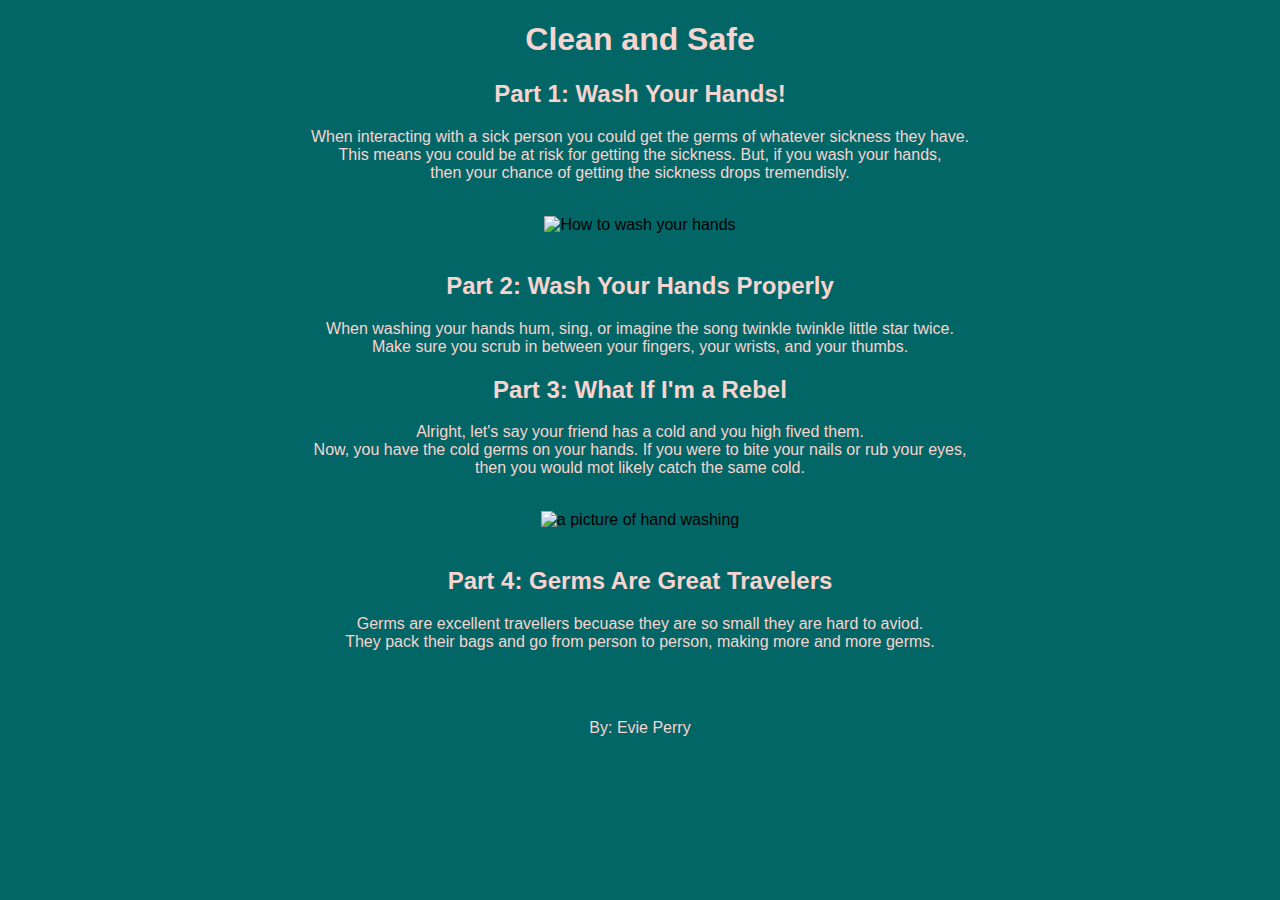
==== funny workspace/science work/sciencework.html @ 7de8d9d0 "syncing work" ====
<!DOCTYPE html>

<head>
    <title>Science School Flier</title>
    <link type="text/css" rel="stylesheet" href="styles.css"/>
    <meta charset="utf-8"/>
</head>

<body>

    <h1>
        Clean and Safe
    </h1>

    <h2>
        Part 1: Wash Your Hands!
    </h2>

    <p>
        When interacting with a sick person you could get the germs of whatever sickness they have. <br>
        This means you could be at risk for getting the sickness. But, if you wash your hands, <br>
        then your chance of getting the sickness drops tremendisly. 
    </p>
        <br>
    <center>
        <img src="https://storage.needpix.com/rsynced_images/how-to-wash-hands.jpg"
        alt="How to wash your hands"
        width="300px"/>
    </center>
        <br>

    <h2>
        Part 2: Wash Your Hands Properly
    </h2>

    <p>
        When washing your hands hum, sing, or imagine the song twinkle twinkle little star twice.<br>
        Make sure you scrub in between your fingers, your wrists, and your thumbs.
    </p>

    

    <h2>
        Part 3: What If I'm a Rebel
    </h2>

    <p>
        Alright, let's say your friend has a cold and you high fived them. <br>
        Now, you have the cold germs on your hands. If you were to bite your nails or rub your eyes, <br>
        then you would mot likely catch the same cold.
    </p>

    <br>

    <center>
        <img src="https://images.pexels.com/photos/545014/pexels-photo-545014.jpeg?cs=srgb&dl=person-washing-his-hand-545014.jpg&fm=jpg"
        alt="a picture of hand washing"
        width="300px"/>
    </center>

    <br>

    <h2>Part 4: Germs Are Great Travelers</h2>

    <p>
        Germs are excellent travellers becuase they are so small they are hard to aviod.<br>
        They pack their bags and go from person to person, making more and more germs.
    </p>

    <br>
    <br>

    <p>
        By: Evie Perry
    </p>

</body>
---- funny workspace/science work/styles.css ----
body {
    background-color: rgb(2, 102, 102);
    font-family: Arial, Helvetica, sans-serif;
}

h1, h2, p {
    text-align: center;
    color: rgb(247, 212, 208);
}
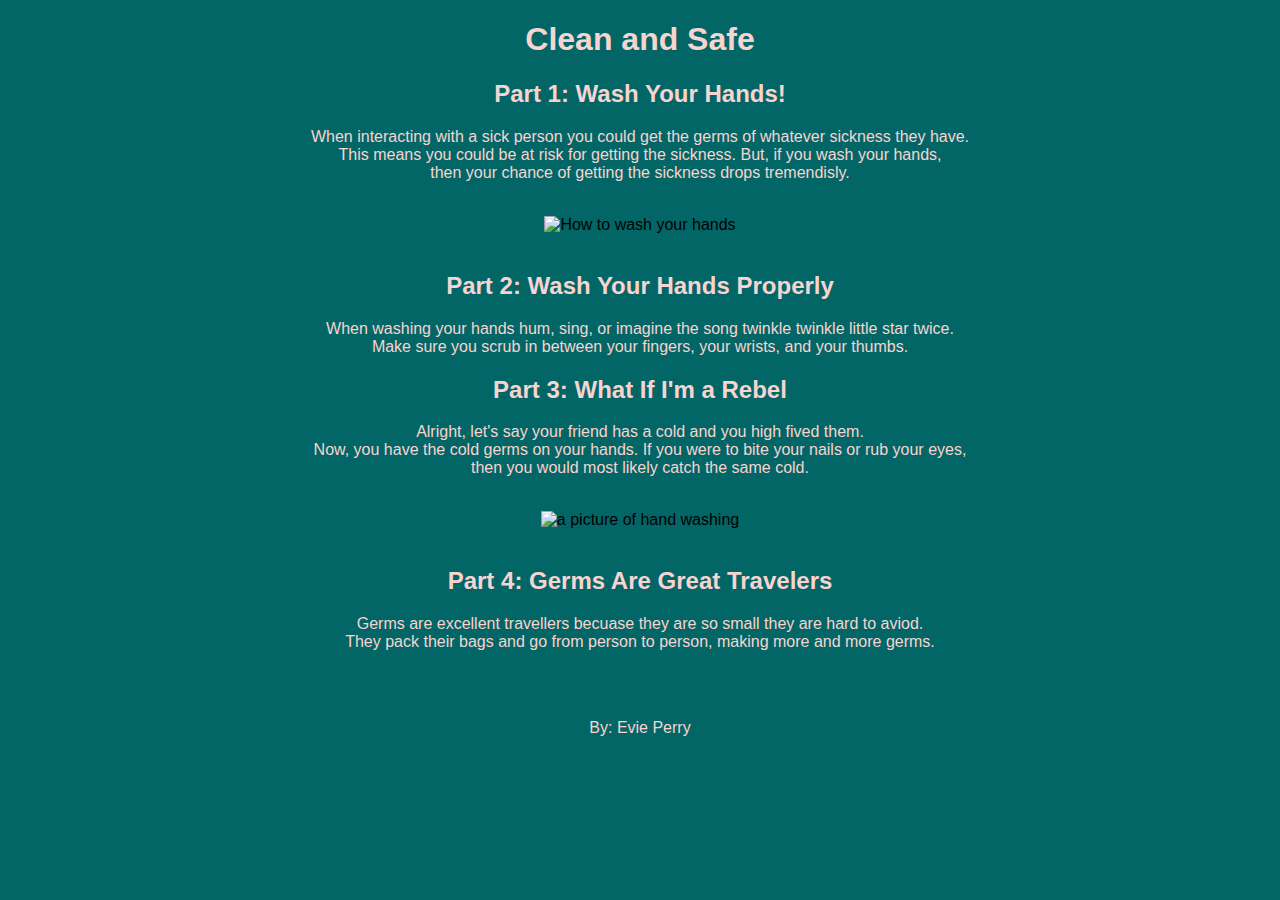
==== commit 22449a8d: "fixed because" ====
--- a/funny workspace/science work/sciencework.html
+++ b/funny workspace/science work/sciencework.html
@@ -47,7 +47,7 @@
     <p>
         Alright, let's say your friend has a cold and you high fived them. <br>
         Now, you have the cold germs on your hands. If you were to bite your nails or rub your eyes, <br>
-        then you would mot likely catch the same cold.
+        then you would most likely catch the same cold.
     </p>
 
     <br>
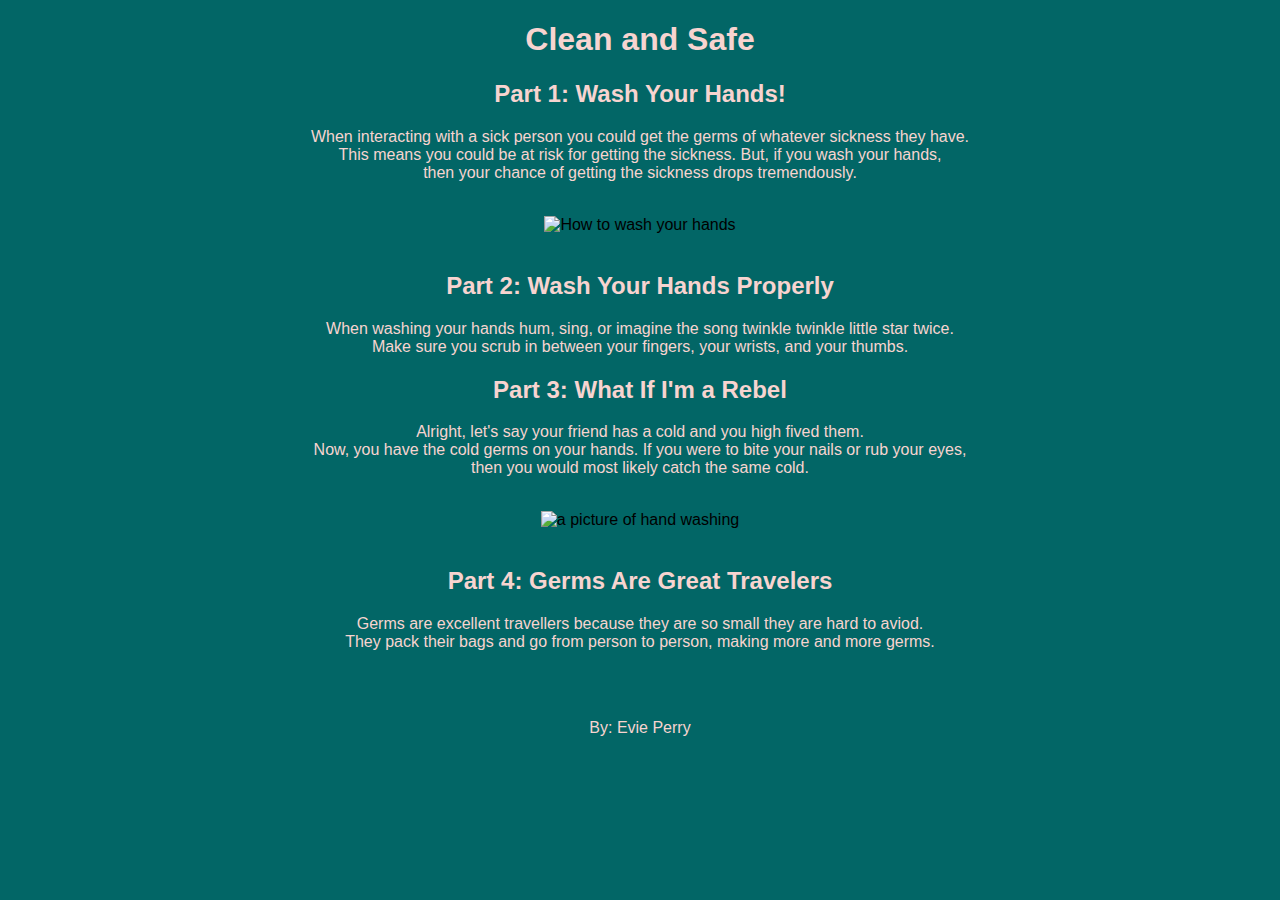
==== commit bf2984b7: "fixed because" ====
--- a/funny workspace/science work/sciencework.html
+++ b/funny workspace/science work/sciencework.html
@@ -19,7 +19,7 @@
     <p>
         When interacting with a sick person you could get the germs of whatever sickness they have. <br>
         This means you could be at risk for getting the sickness. But, if you wash your hands, <br>
-        then your chance of getting the sickness drops tremendisly. 
+        then your chance of getting the sickness drops tremendously. 
     </p>
         <br>
     <center>
@@ -63,7 +63,7 @@
     <h2>Part 4: Germs Are Great Travelers</h2>
 
     <p>
-        Germs are excellent travellers becuase they are so small they are hard to aviod.<br>
+        Germs are excellent travellers because they are so small they are hard to aviod.<br>
         They pack their bags and go from person to person, making more and more germs.
     </p>
 
